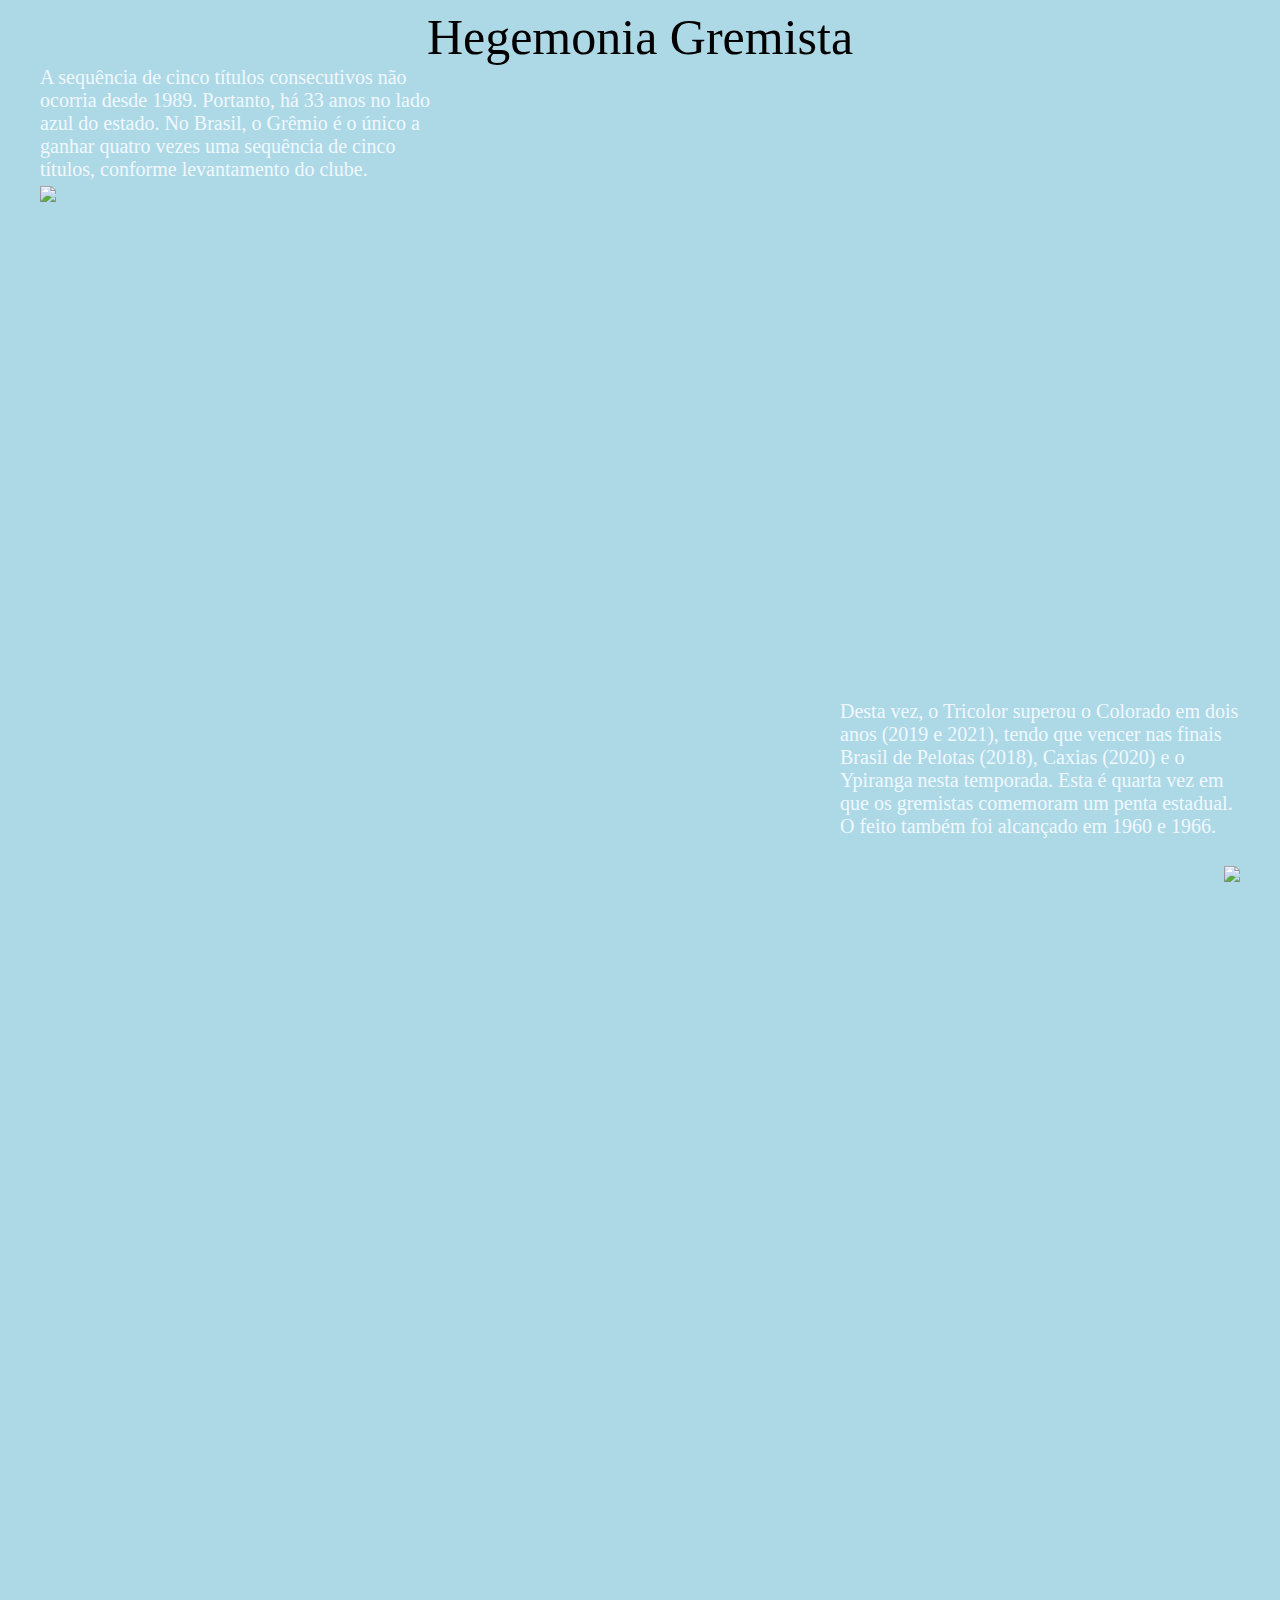
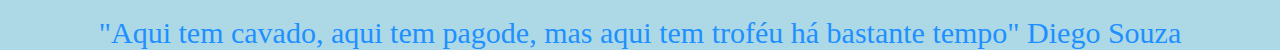
==== hegemonia.html @ ded57166 "Mesquita aula" ====
<!DOCTYPE html>
<html lang="en">

<head>
    <meta charset="UTF-8">
    <meta http-equiv="X-UA-Compatible" content="IE=edge">
    <meta name="viewport" content="width=device-width, initial-scale=1.0">
    <title>Hegemonia Gremista</title>
    <link rel="stylesheet" type="text/css" href="hegemonia.css" />
</head>

<body style="background-color:#ADD8E6;">
    <div class="titulo">Hegemonia Gremista</div>
    <div class="sticky text1">A sequência de cinco títulos consecutivos não ocorria desde 1989. Portanto, há 33 anos no
        lado azul do estado. No Brasil, o Grêmio é o único a ganhar quatro vezes uma sequência de cinco títulos,
        conforme levantamento do clube.</div>
    <div class="sticky img">
        <figure><img src="gremio.jpeg"></figure>
    </div>
    <div class="sticky text2">Desta vez, o Tricolor superou o Colorado em dois anos (2019 e 2021), tendo que vencer nas
        finais Brasil de Pelotas (2018), Caxias (2020) e o Ypiranga nesta temporada.
        Esta é quarta vez em que os gremistas comemoram um penta estadual. O feito também foi alcançado em 1960 e 1966.
    </div>
    <div class="sticky img2">
        <figure><img src="gremio2.jpeg"></figure>
    </div>
    <div class="sticky2 DS">"Aqui tem cavado, aqui tem pagode, mas aqui tem troféu há bastante tempo" Diego Souza</div>
</body>

</html>
---- hegemonia.css ----
.titulo {
  display: grid;
  place-items: center;
  font-size: 50px;
}

.text1 {
  color: aliceblue;
  font-size: 20px;
  width: 400px;
  height: 112px;
  left: 40px;
}

.text2 {
  color: aliceblue;
  font-size: 20px;
  width: 400px;
  height: 112px;
  right: 40px;
  top: 700px;
}

.sticky {
  position: absolute;
}

.sticky2 {
    position: relative;
  }

.img {
  top: 170px;
  left: 0px;
}

.img2 {
  top: 850px;
  right: 0px;
}

.DS {
  top: 1550px;
  font-size: 30px;
  color: #1e90ff;
  display: grid;
  place-items: center;
}
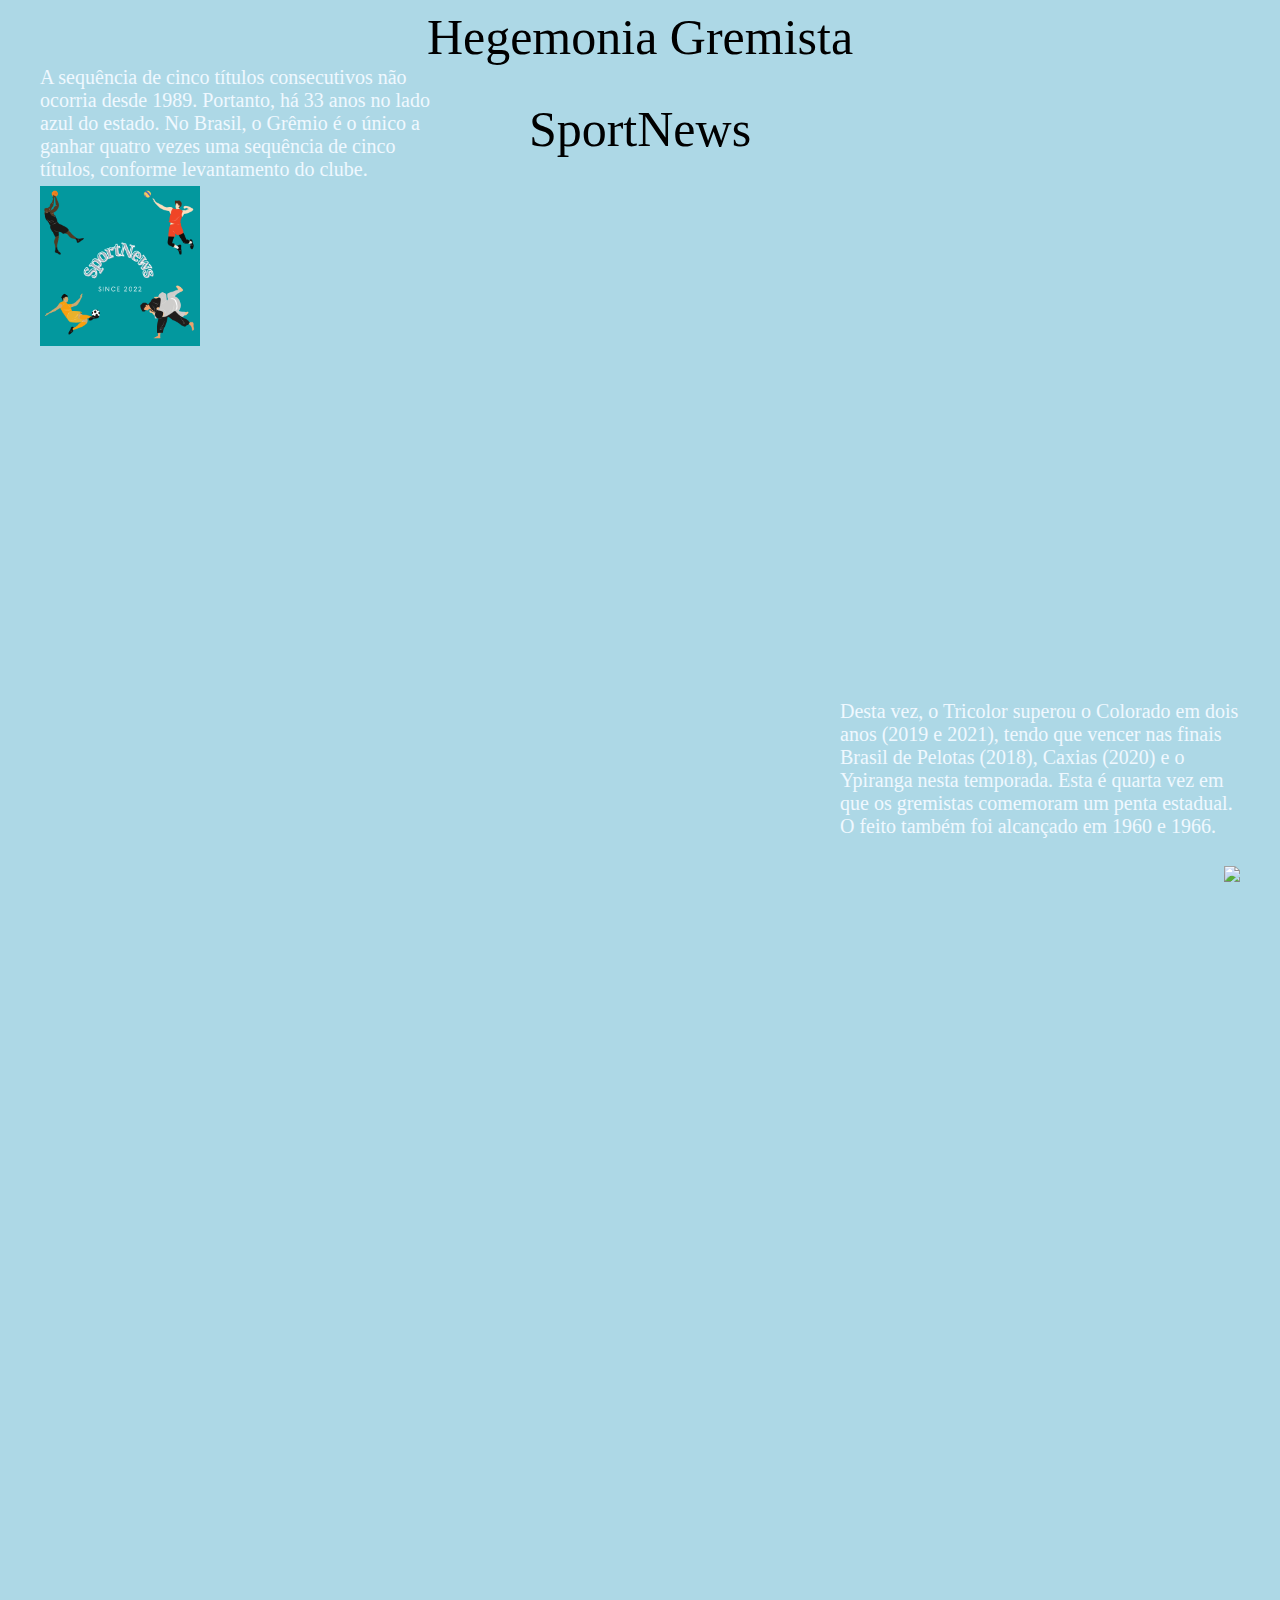
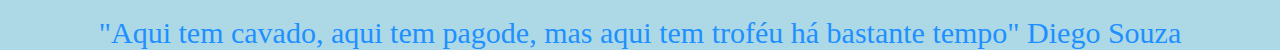
==== commit f892c239: "commit" ====
--- a/hegemonia.html
+++ b/hegemonia.html
@@ -27,4 +27,9 @@
     <div class="sticky2 DS">"Aqui tem cavado, aqui tem pagode, mas aqui tem troféu há bastante tempo" Diego Souza</div>
 </body>
 
-</html>+</html>
+
+<div class="titulo">SportNews</div>
+<div class="sticky img">
+    <figure><img src="SportNews Logotipo.png"height="160" width="160"></figure>
+</div>